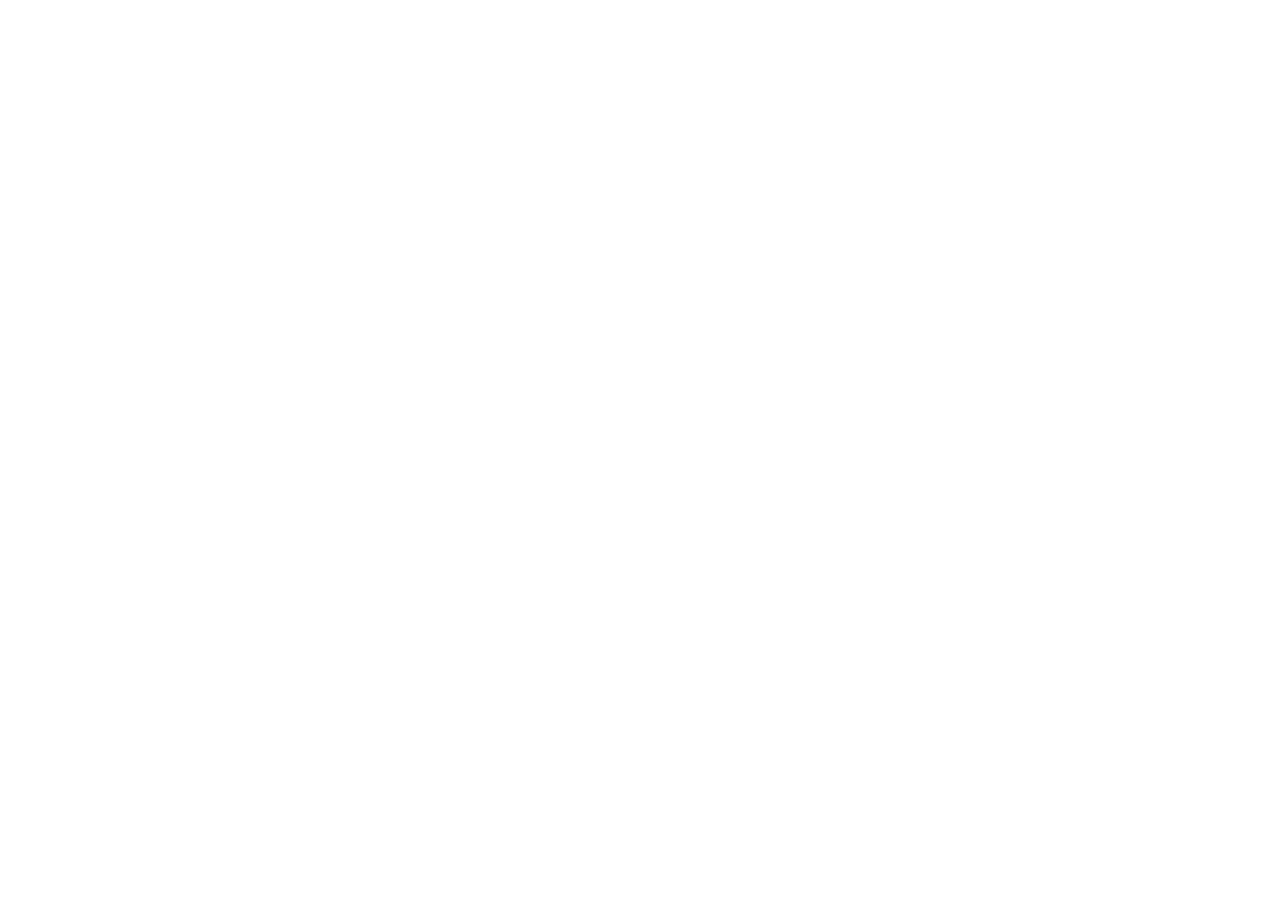
==== pag inicio/index.html @ c714bf7d "pag inicial" ====
<!DOCTYPE html>
<html lang="pt-br">
<head>
    <meta charset="UTF-8">
    <meta name="viewport" content="width=device-width, initial-scale=1.0">
    <title>Página Principal | Áurea Celestial</title>
</head>
<body>
    <div class="faixa-inicial">
        <div class="logo">
            
        </div>
    </div>
    
</body>
</html>
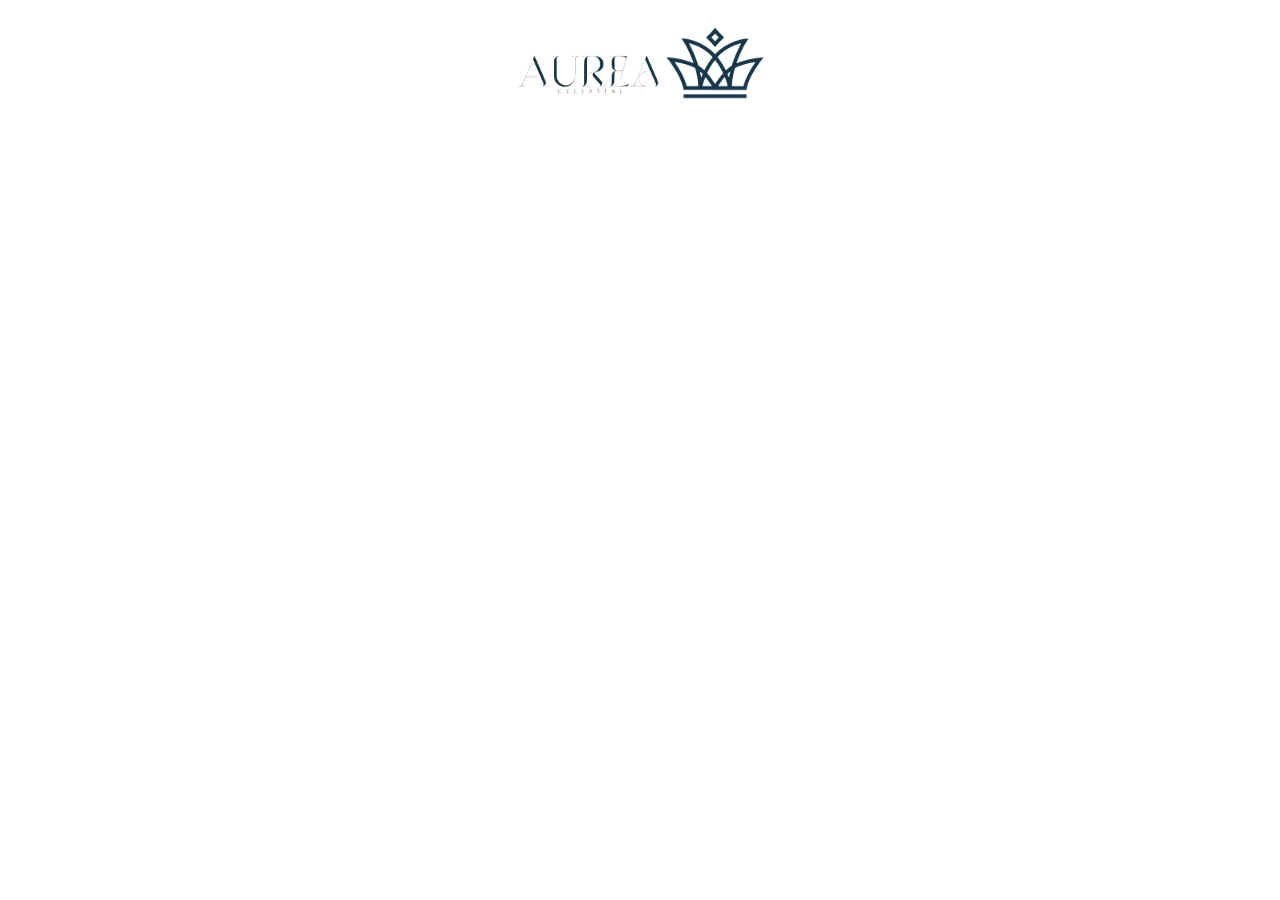
==== commit bd482f54: "mod pag inicial" ====
--- a/pag inicio/index.html
+++ b/pag inicio/index.html
@@ -4,13 +4,15 @@
     <meta charset="UTF-8">
     <meta name="viewport" content="width=device-width, initial-scale=1.0">
     <title>Página Principal | Áurea Celestial</title>
+    <link rel="stylesheet" href="style.css">
+    <link rel="shotcut icon" href="coroafundo.png" type="image/x-icon">
 </head>
 <body>
-    <div class="faixa-inicial">
-        <div class="logo">
-            
-        </div>
+    <div class="faixa-logo">
+        <img src="nomefundo.png" id="logo1" alt="logo">
+        <img src="coroafundo.png" id="logo2" alt="logo">
     </div>
     
 </body>
+    <script src="script.js"></script>
 </html>--- a/pag inicio/style.css
+++ b/pag inicio/style.css
@@ -0,0 +1,14 @@
+.faixa-logo{
+    display:flex;
+    justify-content: center;
+    /*position: fixed;*/
+}
+#logo1{
+    margin-top:5px;
+    width: 150px;
+    height: 150px;
+}
+#logo2{
+    width: 100px;
+    height: 100px;
+}
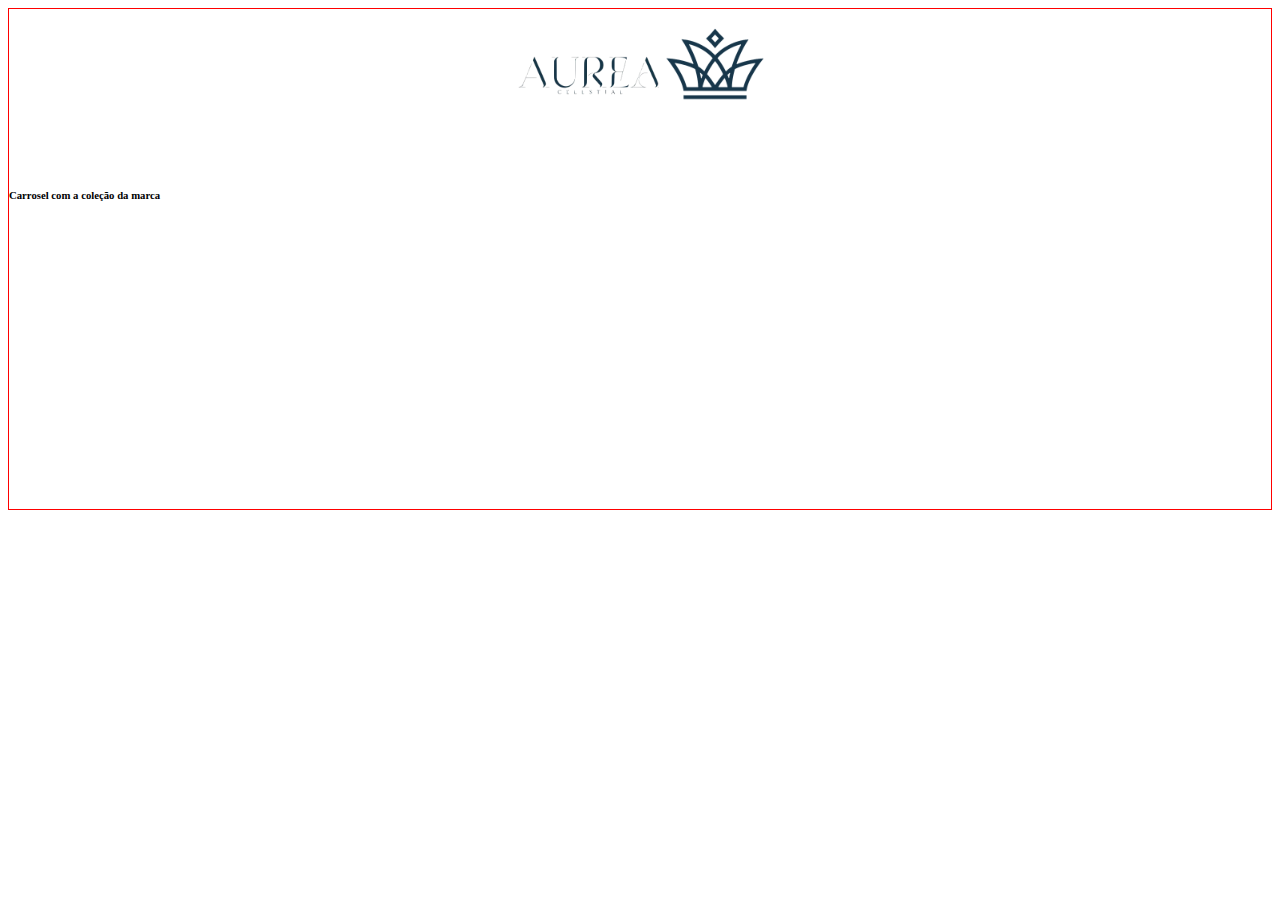
==== commit 1516ac7a: "carrosel +menu" ====
--- a/pag inicio/index.html
+++ b/pag inicio/index.html
@@ -8,9 +8,15 @@
     <link rel="shotcut icon" href="coroafundo.png" type="image/x-icon">
 </head>
 <body>
-    <div class="faixa-logo">
-        <img src="nomefundo.png" id="logo1" alt="logo">
-        <img src="coroafundo.png" id="logo2" alt="logo">
+    <div class="faixa-inicial">
+        <div class="faixa-logo">
+            <img src="nomefundo.png" id="logo1" alt="logo">
+            <img src="coroafundo.png" id="logo2" alt="logo">
+        </div>
+        <h6>Carrosel com a coleção da marca</h6>
+    </div>
+    <div class="container-menu">
+        
     </div>
     
 </body>
--- a/pag inicio/style.css
+++ b/pag inicio/style.css
@@ -2,6 +2,10 @@
     display:flex;
     justify-content: center;
     /*position: fixed;*/
+}
+.faixa-inicial{
+    border:1px solid red;
+    height: 500px;
 }
 #logo1{
     margin-top:5px;
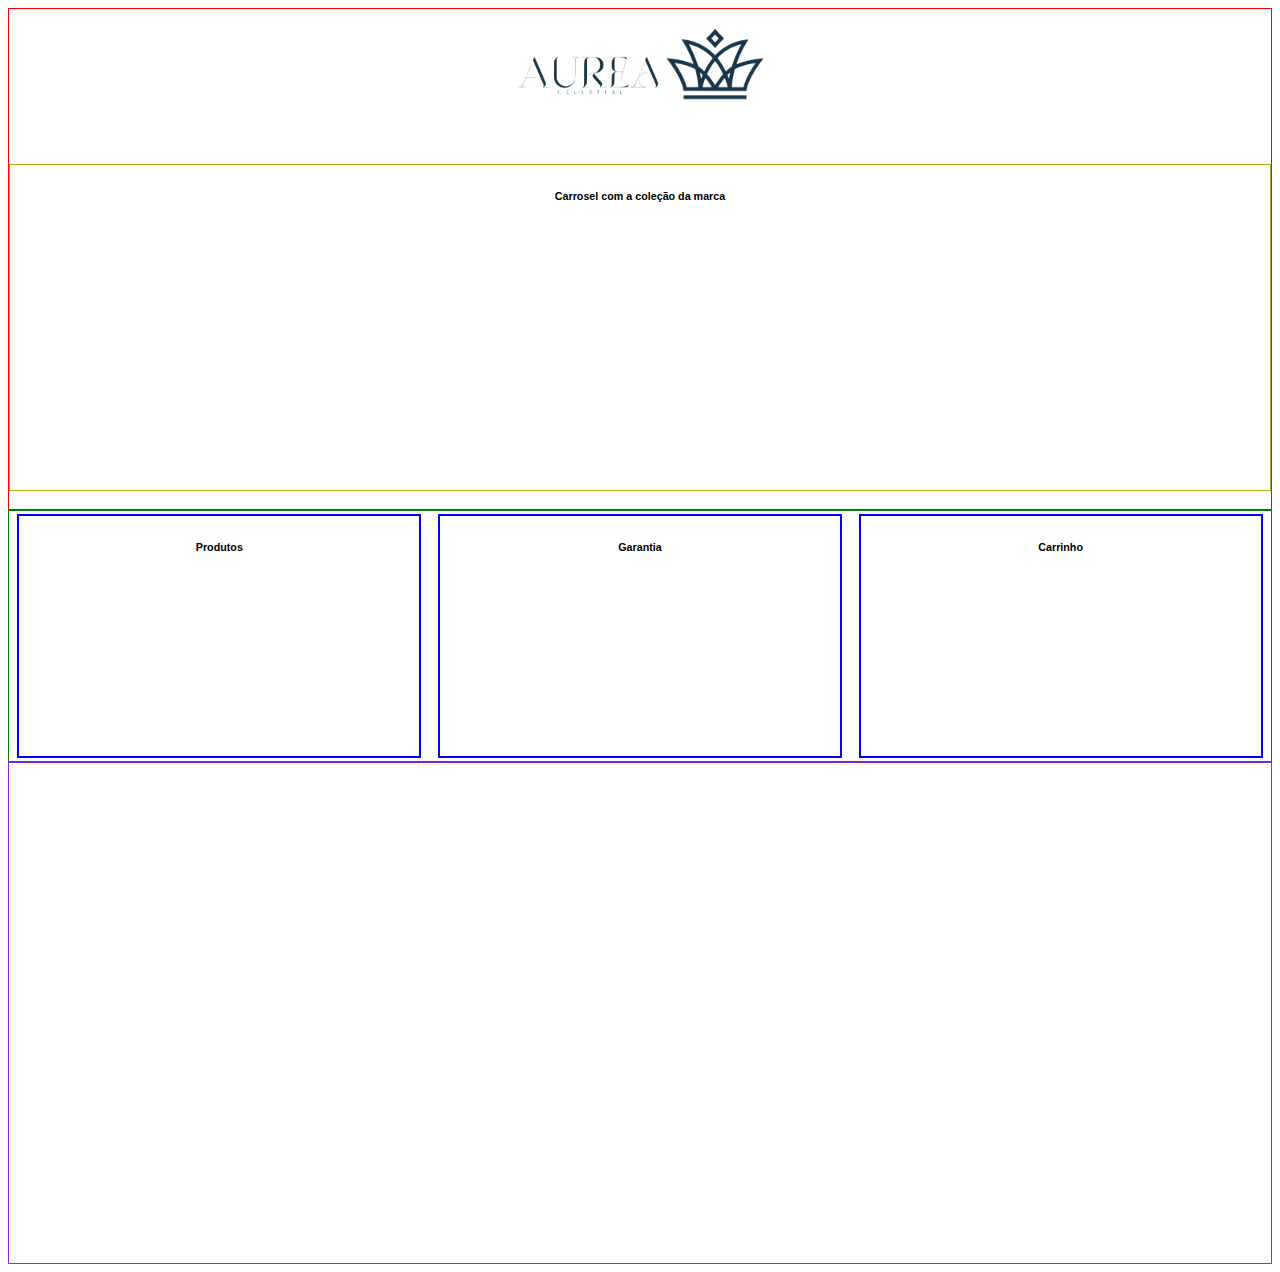
==== commit 22d6a7d7: "add containers" ====
--- a/pag inicio/index.html
+++ b/pag inicio/index.html
@@ -13,9 +13,22 @@
             <img src="nomefundo.png" id="logo1" alt="logo">
             <img src="coroafundo.png" id="logo2" alt="logo">
         </div>
-        <h6>Carrosel com a coleção da marca</h6>
+        <div class="carrosel">
+            <h6>Carrosel com a coleção da marca</h6>
+        </div>
     </div>
     <div class="container-menu">
+        <div class="menu">
+            <h6>Produtos</h6>
+        </div>
+        <div class="menu">
+            <h6>Garantia</h6>
+        </div>
+        <div class="menu">
+            <h6>Carrinho</h6>
+        </div>
+    </div>
+    <div class="container-informativo">
         
     </div>
     
--- a/pag inicio/style.css
+++ b/pag inicio/style.css
@@ -16,3 +16,27 @@
     width: 100px;
     height: 100px;
 }
+.container-menu{
+    display: flex;
+    justify-content: space-around;
+    border:1px solid green;
+    height: 250px;
+}
+.menu{
+    border:2px solid blue;
+    margin:auto;
+    height: 240px;
+    width: 400px;
+}
+h6{
+    text-align: center;
+    font-family: sans-serif;
+}
+.carrosel{
+    height: 325px;
+    border: 1px solid rgb(173, 173, 17);
+}
+.container-informativo{
+    border:1px solid blueviolet;
+    height: 500px;
+}
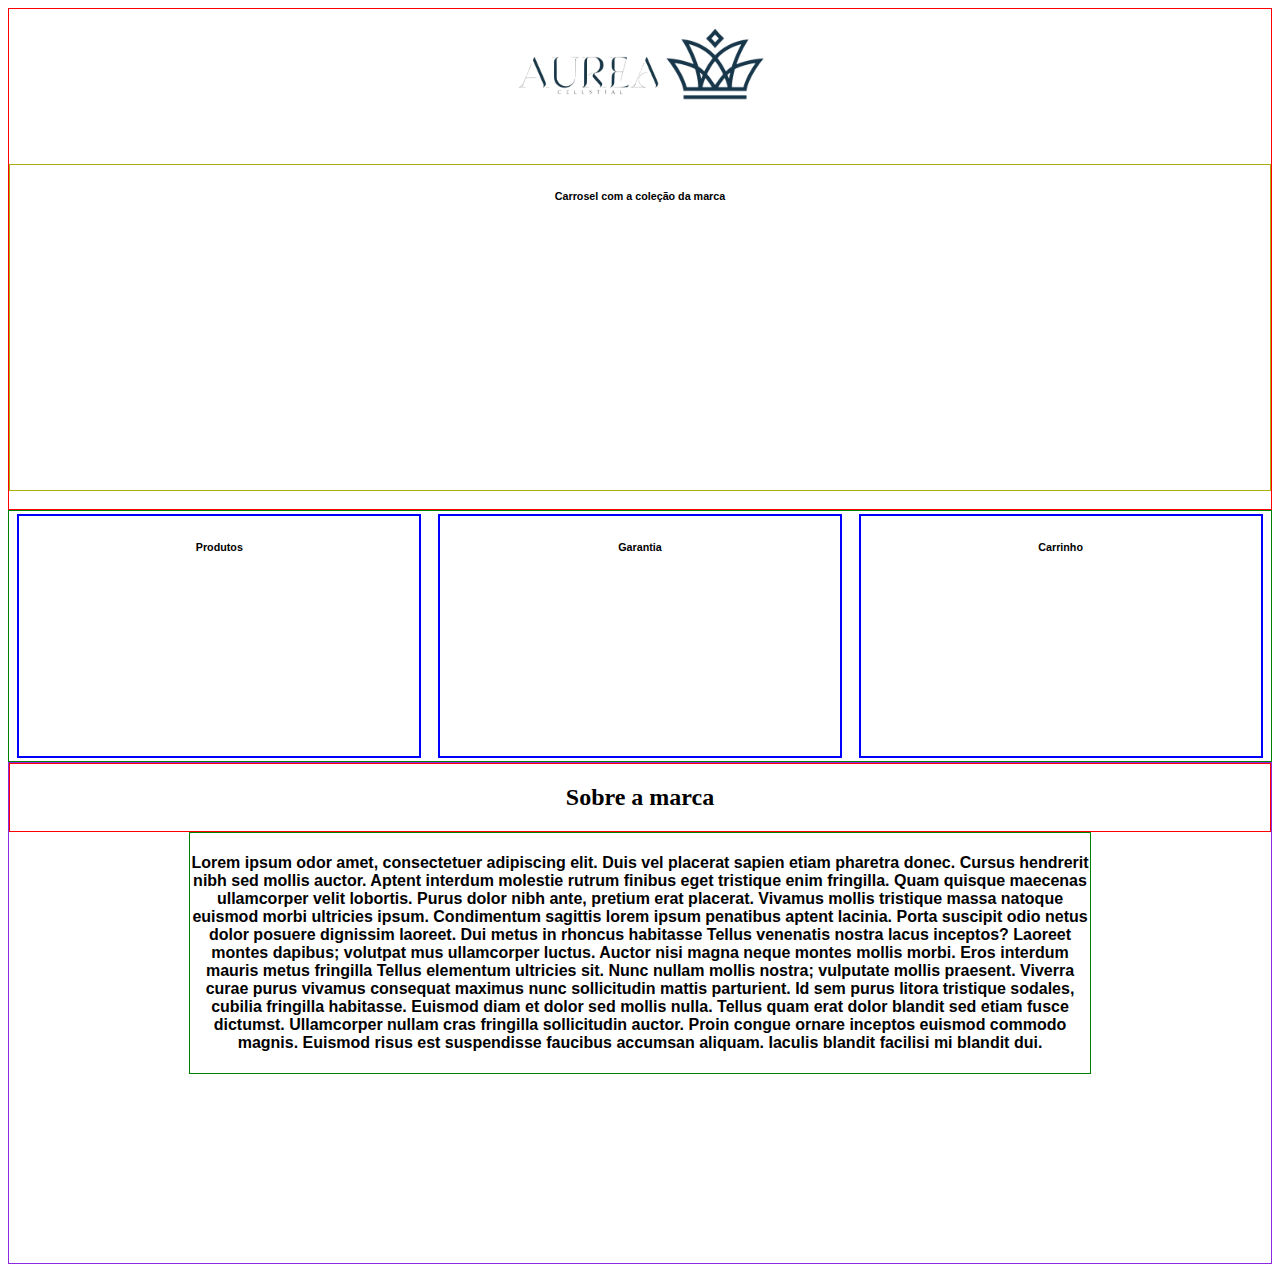
==== commit 97c332fd: "text informativo" ====
--- a/pag inicio/index.html
+++ b/pag inicio/index.html
@@ -29,7 +29,37 @@
         </div>
     </div>
     <div class="container-informativo">
-        
+        <div class="title-sobre">
+            <h2>Sobre a marca</h2>
+        </div>
+        <div class="text-sobre">
+            <h4>
+                Lorem ipsum odor amet, consectetuer adipiscing elit.
+                Duis vel placerat sapien etiam pharetra donec. Cursus hendrerit
+                nibh sed mollis auctor. Aptent interdum molestie rutrum
+                finibus eget tristique enim fringilla. Quam quisque maecenas
+                ullamcorper velit lobortis. Purus dolor nibh ante, pretium
+                erat placerat. Vivamus mollis tristique massa natoque 
+                euismod morbi ultricies ipsum.
+    
+                Condimentum sagittis lorem ipsum penatibus aptent lacinia.
+                Porta suscipit odio netus dolor posuere dignissim laoreet.
+                Dui metus in rhoncus habitasse Tellus venenatis nostra lacus
+                inceptos? Laoreet montes dapibus; volutpat mus ullamcorper 
+                luctus. Auctor nisi magna neque montes mollis morbi. Eros
+                interdum mauris metus fringilla Tellus elementum ultricies
+                sit. Nunc nullam mollis nostra; vulputate mollis praesent.
+                Viverra curae purus vivamus consequat maximus nunc
+                sollicitudin mattis parturient. Id sem purus litora
+                tristique sodales, cubilia fringilla habitasse.
+    
+                Euismod diam et dolor sed mollis nulla. Tellus quam erat dolor
+                blandit sed etiam fusce dictumst. Ullamcorper nullam cras fringilla
+                sollicitudin auctor. Proin congue ornare inceptos euismod commodo 
+                magnis. Euismod risus est suspendisse faucibus accumsan aliquam.
+                Iaculis blandit facilisi mi blandit dui.
+            </h4>
+        </div>
     </div>
     
 </body>
--- a/pag inicio/style.css
+++ b/pag inicio/style.css
@@ -40,3 +40,17 @@
     border:1px solid blueviolet;
     height: 500px;
 }
+.title-sobre{
+    text-align: center;
+    border: 1px solid red;
+}
+.text-sobre{
+    margin: auto;
+    width: 900px;
+    border: 1px solid green;
+    text-align: center;
+    font-family: sans-serif;
+}
+h4{
+    font-family: sans-serif;
+}